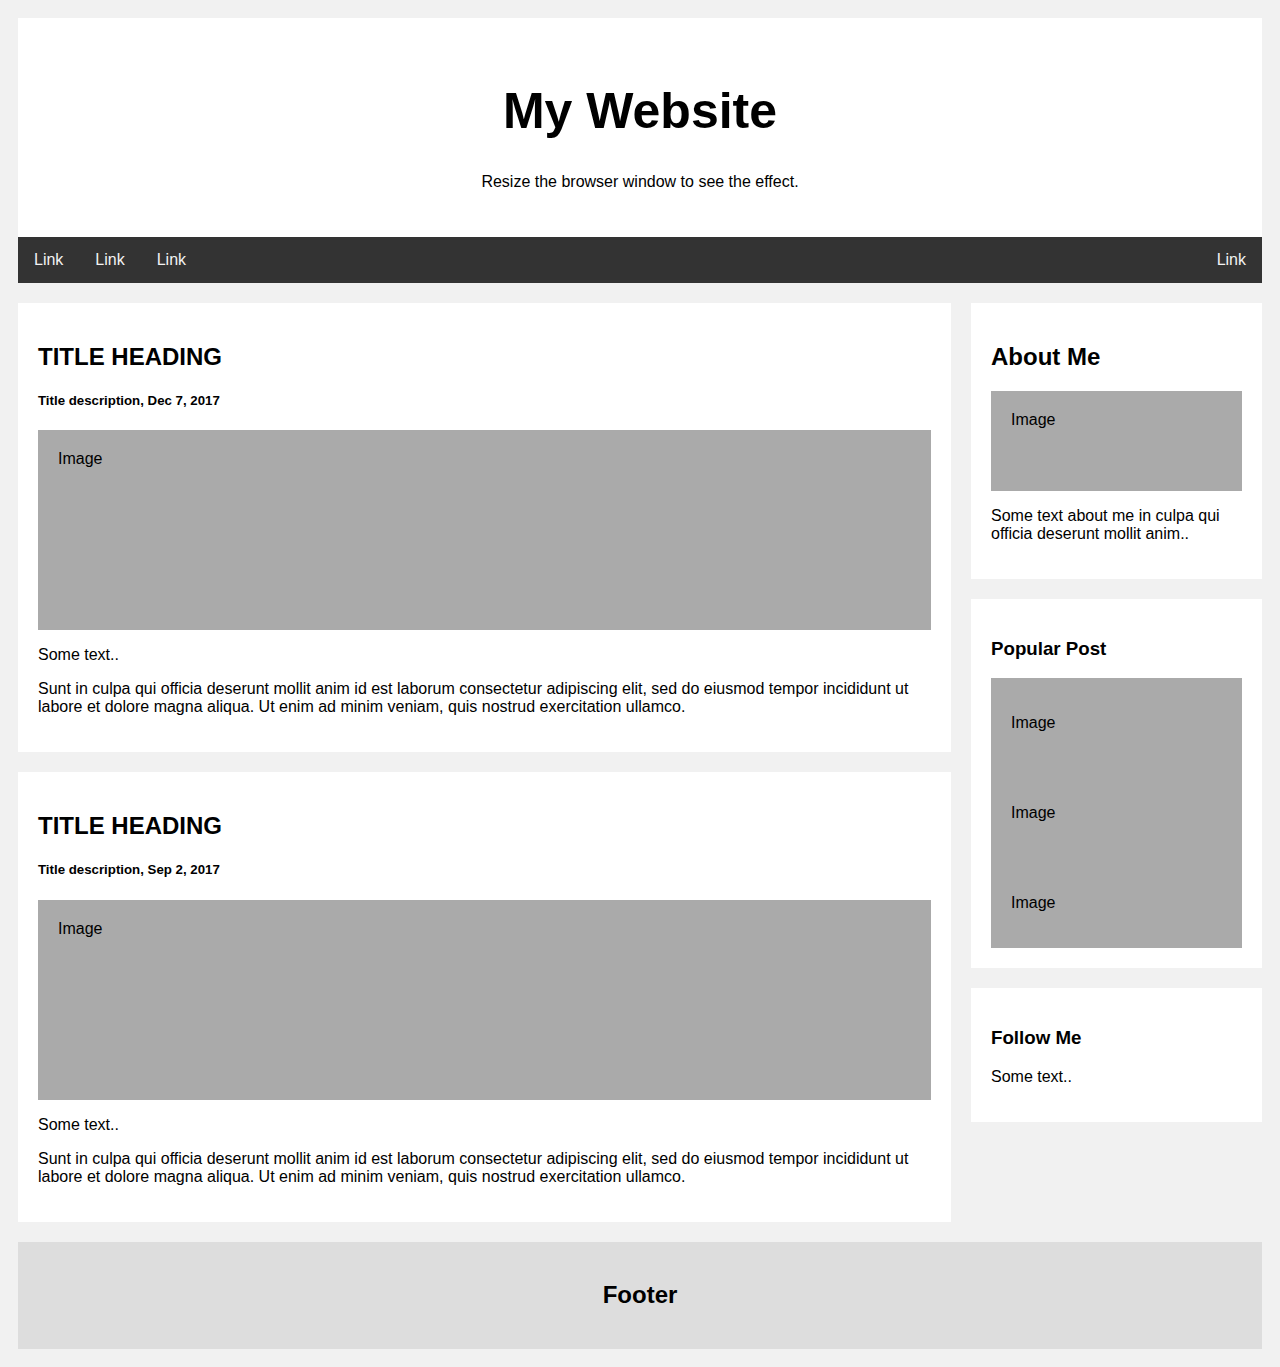
==== index.html @ 4550ee20 "added template stub" ====
<!DOCTYPE html>
<html>
<head>
<link rel="stylesheet" href="style.css"></link>
</style>
</head>
<body>

<div class="header">
  <h1>My Website</h1>
  <p>Resize the browser window to see the effect.</p>
</div>

<div class="topnav">
  <a href="#">Link</a>
  <a href="#">Link</a>
  <a href="#">Link</a>
  <a href="#" style="float:right">Link</a>
</div>

<div class="row">
  <div class="leftcolumn">
    <div class="card">
      <h2>TITLE HEADING</h2>
      <h5>Title description, Dec 7, 2017</h5>
      <div class="fakeimg" style="height:200px;">Image</div>
      <p>Some text..</p>
      <p>Sunt in culpa qui officia deserunt mollit anim id est laborum consectetur adipiscing elit, sed do eiusmod tempor incididunt ut labore et dolore magna aliqua. Ut enim ad minim veniam, quis nostrud exercitation ullamco.</p>
    </div>
    <div class="card">
      <h2>TITLE HEADING</h2>
      <h5>Title description, Sep 2, 2017</h5>
      <div class="fakeimg" style="height:200px;">Image</div>
      <p>Some text..</p>
      <p>Sunt in culpa qui officia deserunt mollit anim id est laborum consectetur adipiscing elit, sed do eiusmod tempor incididunt ut labore et dolore magna aliqua. Ut enim ad minim veniam, quis nostrud exercitation ullamco.</p>
    </div>
  </div>
  <div class="rightcolumn">
    <div class="card">
      <h2>About Me</h2>
      <div class="fakeimg" style="height:100px;">Image</div>
      <p>Some text about me in culpa qui officia deserunt mollit anim..</p>
    </div>
    <div class="card">
      <h3>Popular Post</h3>
      <div class="fakeimg"><p>Image</p></div>
      <div class="fakeimg"><p>Image</p></div>
      <div class="fakeimg"><p>Image</p></div>
    </div>
    <div class="card">
      <h3>Follow Me</h3>
      <p>Some text..</p>
    </div>
  </div>
</div>

<div class="footer">
  <h2>Footer</h2>
</div>

</body>
</html>
---- style.css ----
* {
  box-sizing: border-box;
}

body {
  font-family: Arial;
  padding: 10px;
  background: #f1f1f1;
}

/* Header/Blog Title */
.header {
  padding: 30px;
  text-align: center;
  background: white;
}

.header h1 {
  font-size: 50px;
}

/* Style the top navigation bar */
.topnav {
  overflow: hidden;
  background-color: #333;
}

/* Style the topnav links */
.topnav a {
  float: left;
  display: block;
  color: #f2f2f2;
  text-align: center;
  padding: 14px 16px;
  text-decoration: none;
}

/* Change color on hover */
.topnav a:hover {
  background-color: #ddd;
  color: black;
}

/* Create two unequal columns that floats next to each other */
/* Left column */
.leftcolumn {   
  float: left;
  width: 75%;
}

/* Right column */
.rightcolumn {
  float: left;
  width: 25%;
  background-color: #f1f1f1;
  padding-left: 20px;
}

/* Fake image */
.fakeimg {
  background-color: #aaa;
  width: 100%;
  padding: 20px;
}

/* Add a card effect for articles */
.card {
  background-color: white;
  padding: 20px;
  margin-top: 20px;
}

/* Clear floats after the columns */
.row:after {
  content: "";
  display: table;
  clear: both;
}

/* Footer */
.footer {
  padding: 20px;
  text-align: center;
  background: #ddd;
  margin-top: 20px;
}

/* Responsive layout - when the screen is less than 800px wide, make the two columns stack on top of each other instead of next to each other */
@media screen and (max-width: 800px) {
  .leftcolumn, .rightcolumn {   
    width: 100%;
    padding: 0;
  }
}

/* Responsive layout - when the screen is less than 400px wide, make the navigation links stack on top of each other instead of next to each other */
@media screen and (max-width: 400px) {
  .topnav a {
    float: none;
    width: 100%;
  }
}
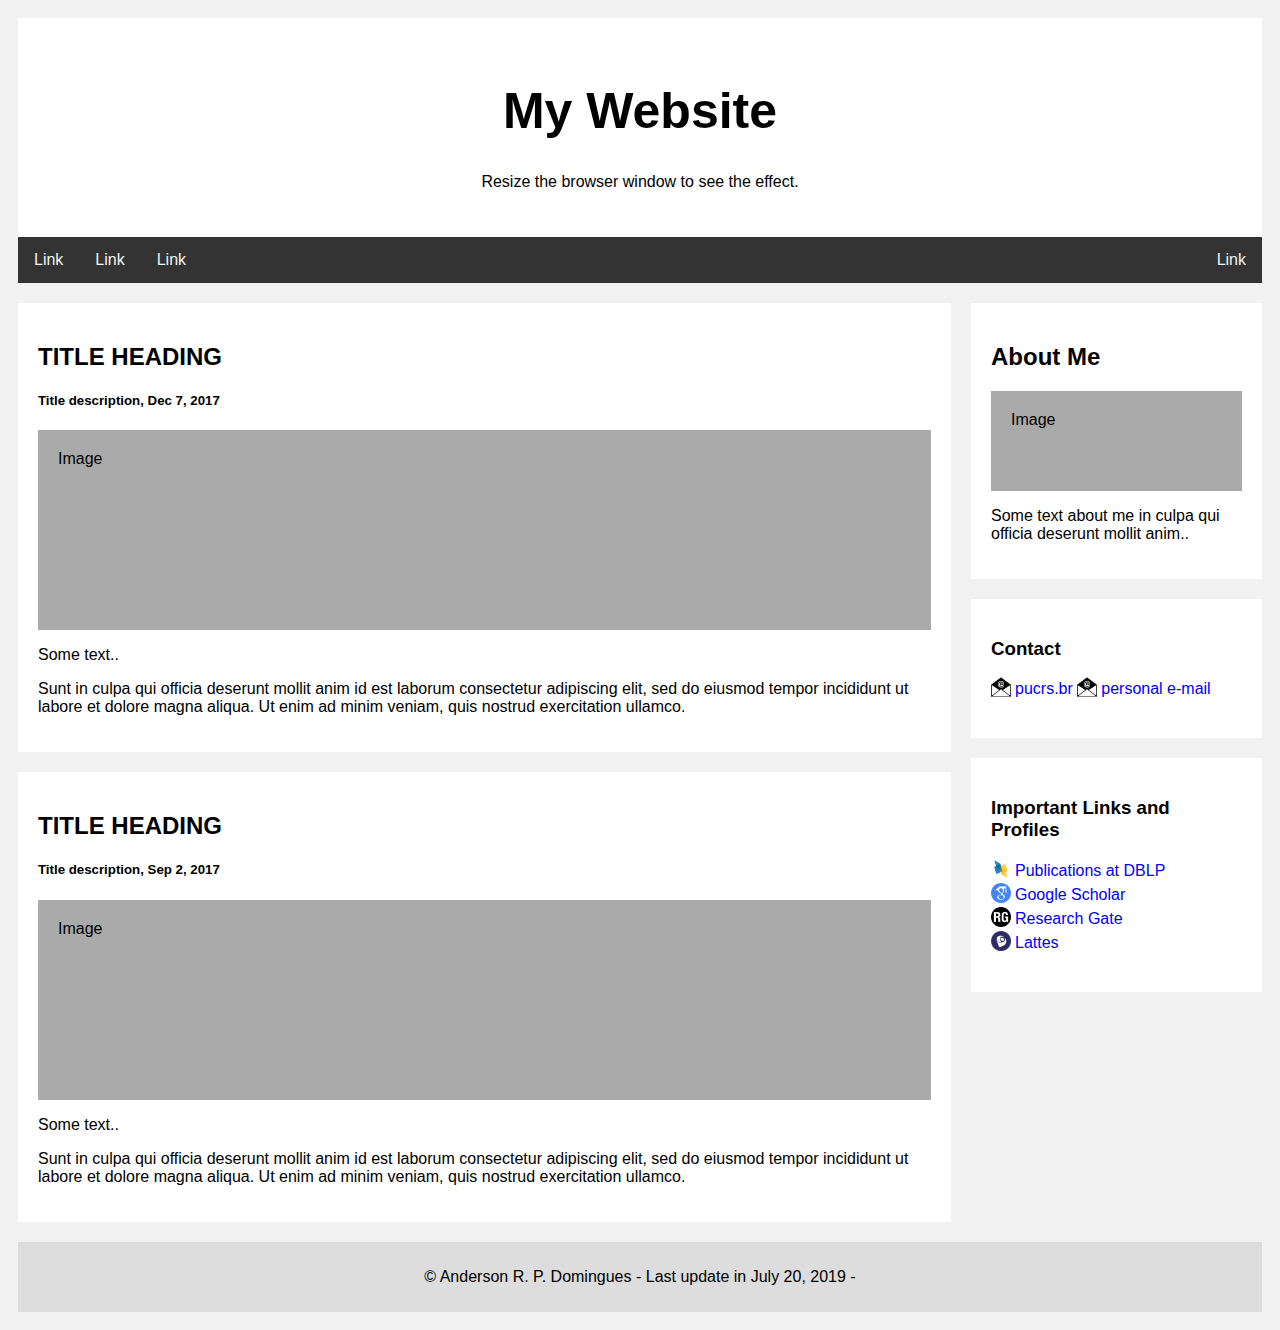
==== commit 2ba2d181: "transition commit" ====
--- a/index.html
+++ b/index.html
@@ -42,20 +42,27 @@
       <p>Some text about me in culpa qui officia deserunt mollit anim..</p>
     </div>
     <div class="card">
-      <h3>Popular Post</h3>
-      <div class="fakeimg"><p>Image</p></div>
-      <div class="fakeimg"><p>Image</p></div>
-      <div class="fakeimg"><p>Image</p></div>
+      <h3>Contact</h3>
+      <p>
+		<img class="icon" src="pics/icon-email.png" /><a href="mailto:anderson.domingues@acad.pucrs.br">pucrs.br</a>
+		<img class="icon" src="pics/icon-email.png" /><a href="mailto:ti.andersondomingues@gmail.com">personal e-mail</a><br />
+	  </p>
     </div>
     <div class="card">
-      <h3>Follow Me</h3>
-      <p>Some text..</p>
+      <h3>Important Links and Profiles</h3>
+      <p>
+		<img class="icon" src="pics/icon-dblp.png" /><a href="https://dblp.uni-trier.de/pers/hd/d/Domingues:Anderson_R=_P=">Publications at DBLP</a><br />
+		<img class="icon" src="pics/icon-gs.png" /><a href="https://scholar.google.com.br/citations?user=a7D3Db0AAAAJ">Google Scholar</a><br />
+		<img class="icon" src="pics/icon-rg.png" /><a href="https://www.researchgate.net/profile/Anderson_Domingues">Research Gate</a><br />
+		<img class="icon" src="pics/icon-lattes.png" /><a href="http://lattes.cnpq.br/5879502837295804">Lattes</a><br />
+	  </p>
     </div>
   </div>
 </div>
 
 <div class="footer">
-  <h2>Footer</h2>
+  <!--<h2>Footer</h2>-->
+  <p>&copy Anderson R. P. Domingues - Last update in July 20, 2019 - </p>
 </div>
 
 </body>
--- a/style.css
+++ b/style.css
@@ -70,6 +70,16 @@
   margin-top: 20px;
 }
 
+.card a{
+  color:blue;
+  text-decoration:none;
+}
+
+.card a:hover{
+  color:red;
+  text-decoration:underline;
+}
+
 /* Clear floats after the columns */
 .row:after {
   content: "";
@@ -79,7 +89,7 @@
 
 /* Footer */
 .footer {
-  padding: 20px;
+  padding: 10px;
   text-align: center;
   background: #ddd;
   margin-top: 20px;
@@ -100,3 +110,12 @@
     width: 100%;
   }
 }
+
+/* icon images */
+.icon {
+	width:20px;
+	height:20px;
+	display:inline;
+	margin:-1px 4px 5px 0px;
+	vertical-align:middle;d
+}
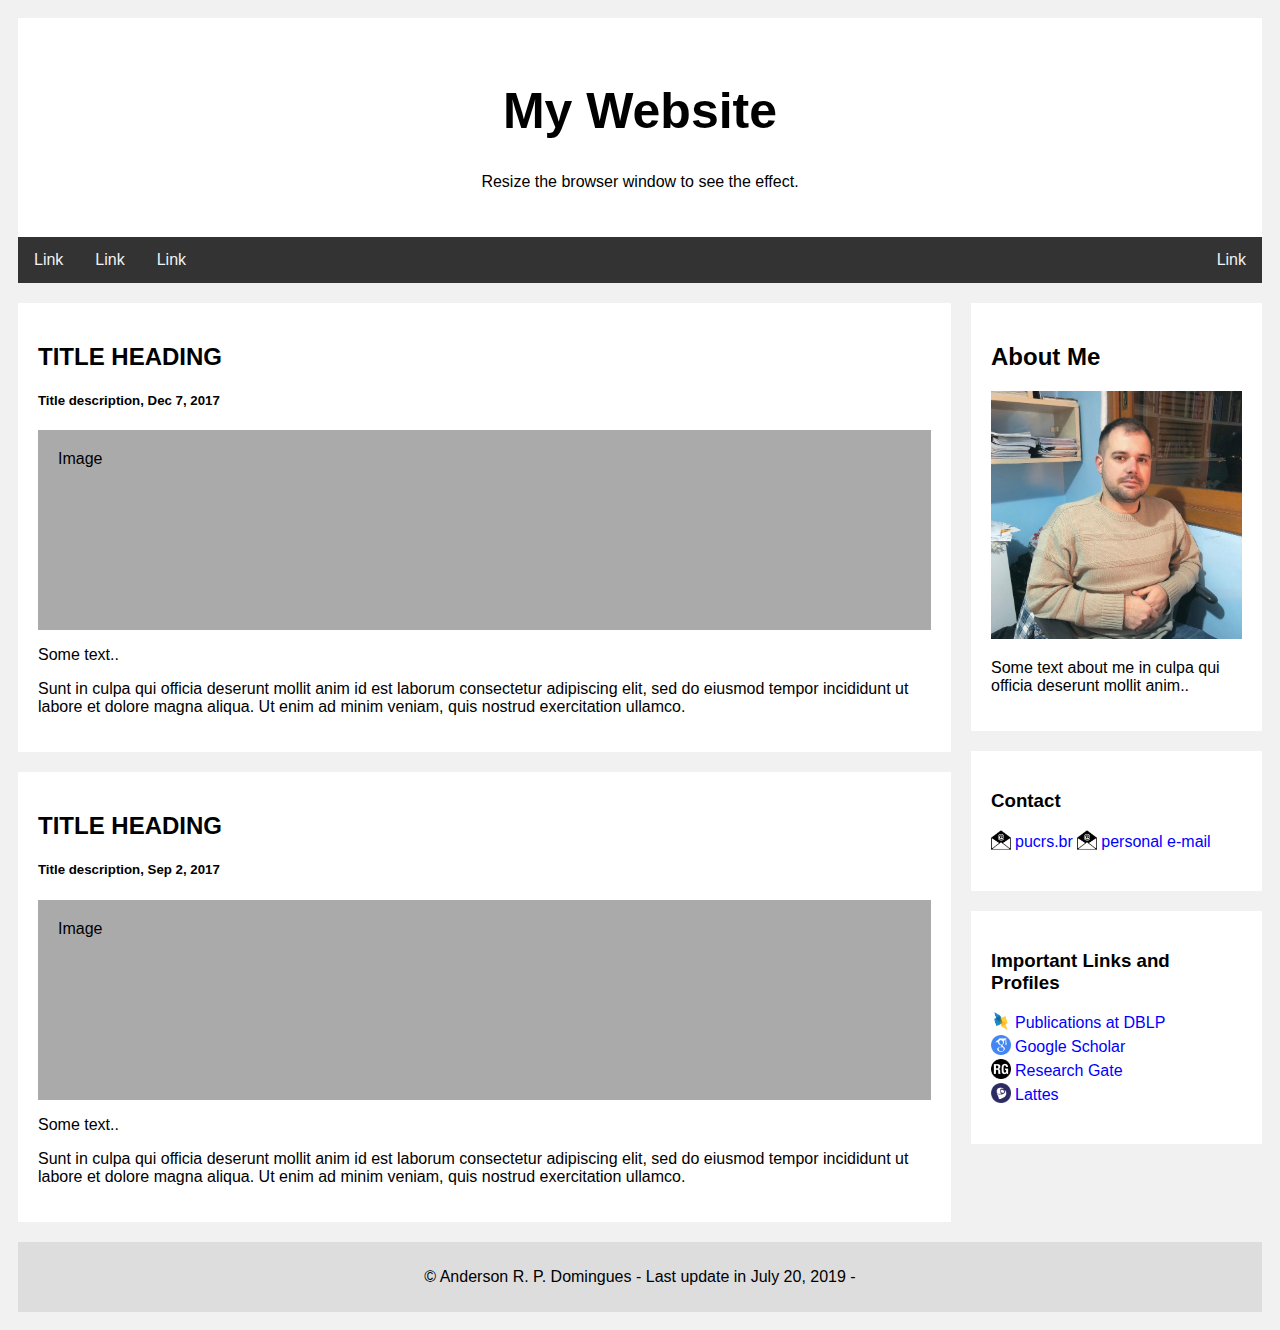
==== commit 3e8f31d2: "transition commit" ====
--- a/index.html
+++ b/index.html
@@ -1,8 +1,8 @@
 <!DOCTYPE html>
-<html>
+<html lang="en">
 <head>
-<link rel="stylesheet" href="style.css"></link>
-</style>
+<link rel="stylesheet" href="style.css" />
+<title>Anderson Domingues' personal webpage</title>
 </head>
 <body>
 
@@ -38,23 +38,23 @@
   <div class="rightcolumn">
     <div class="card">
       <h2>About Me</h2>
-      <div class="fakeimg" style="height:100px;">Image</div>
+      <img class="profile-pic" src="pics/pp.jpeg" alt="profile picture" />
       <p>Some text about me in culpa qui officia deserunt mollit anim..</p>
     </div>
     <div class="card">
       <h3>Contact</h3>
       <p>
-		<img class="icon" src="pics/icon-email.png" /><a href="mailto:anderson.domingues@acad.pucrs.br">pucrs.br</a>
-		<img class="icon" src="pics/icon-email.png" /><a href="mailto:ti.andersondomingues@gmail.com">personal e-mail</a><br />
+		<img class="icon" src="pics/icon-email.png" alt="email icon" /><a href="mailto:anderson.domingues@acad.pucrs.br">pucrs.br</a>
+		<img class="icon" src="pics/icon-email.png" alt="email icon" /><a href="mailto:ti.andersondomingues@gmail.com">personal e-mail</a><br />
 	  </p>
     </div>
     <div class="card">
       <h3>Important Links and Profiles</h3>
       <p>
-		<img class="icon" src="pics/icon-dblp.png" /><a href="https://dblp.uni-trier.de/pers/hd/d/Domingues:Anderson_R=_P=">Publications at DBLP</a><br />
-		<img class="icon" src="pics/icon-gs.png" /><a href="https://scholar.google.com.br/citations?user=a7D3Db0AAAAJ">Google Scholar</a><br />
-		<img class="icon" src="pics/icon-rg.png" /><a href="https://www.researchgate.net/profile/Anderson_Domingues">Research Gate</a><br />
-		<img class="icon" src="pics/icon-lattes.png" /><a href="http://lattes.cnpq.br/5879502837295804">Lattes</a><br />
+		<img class="icon" alt="dblp icon" src="pics/icon-dblp.png" /><a href="https://dblp.uni-trier.de/pers/hd/d/Domingues:Anderson_R=_P=">Publications at DBLP</a><br />
+		<img class="icon" alt="google scholar icon" src="pics/icon-gs.png" /><a href="https://scholar.google.com.br/citations?user=a7D3Db0AAAAJ">Google Scholar</a><br />
+		<img class="icon" alt="research gate icon" src="pics/icon-rg.png" /><a href="https://www.researchgate.net/profile/Anderson_Domingues">Research Gate</a><br />
+		<img class="icon" alt="lattes icon" src="pics/icon-lattes.png" /><a href="http://lattes.cnpq.br/5879502837295804">Lattes</a><br />
 	  </p>
     </div>
   </div>
@@ -62,7 +62,7 @@
 
 <div class="footer">
   <!--<h2>Footer</h2>-->
-  <p>&copy Anderson R. P. Domingues - Last update in July 20, 2019 - </p>
+  <p>&copy; Anderson R. P. Domingues - Last update in July 20, 2019 - </p>
 </div>
 
 </body>
--- a/style.css
+++ b/style.css
@@ -63,6 +63,9 @@
   padding: 20px;
 }
 
+.profile-pic{width:100%}
+	
+
 /* Add a card effect for articles */
 .card {
   background-color: white;
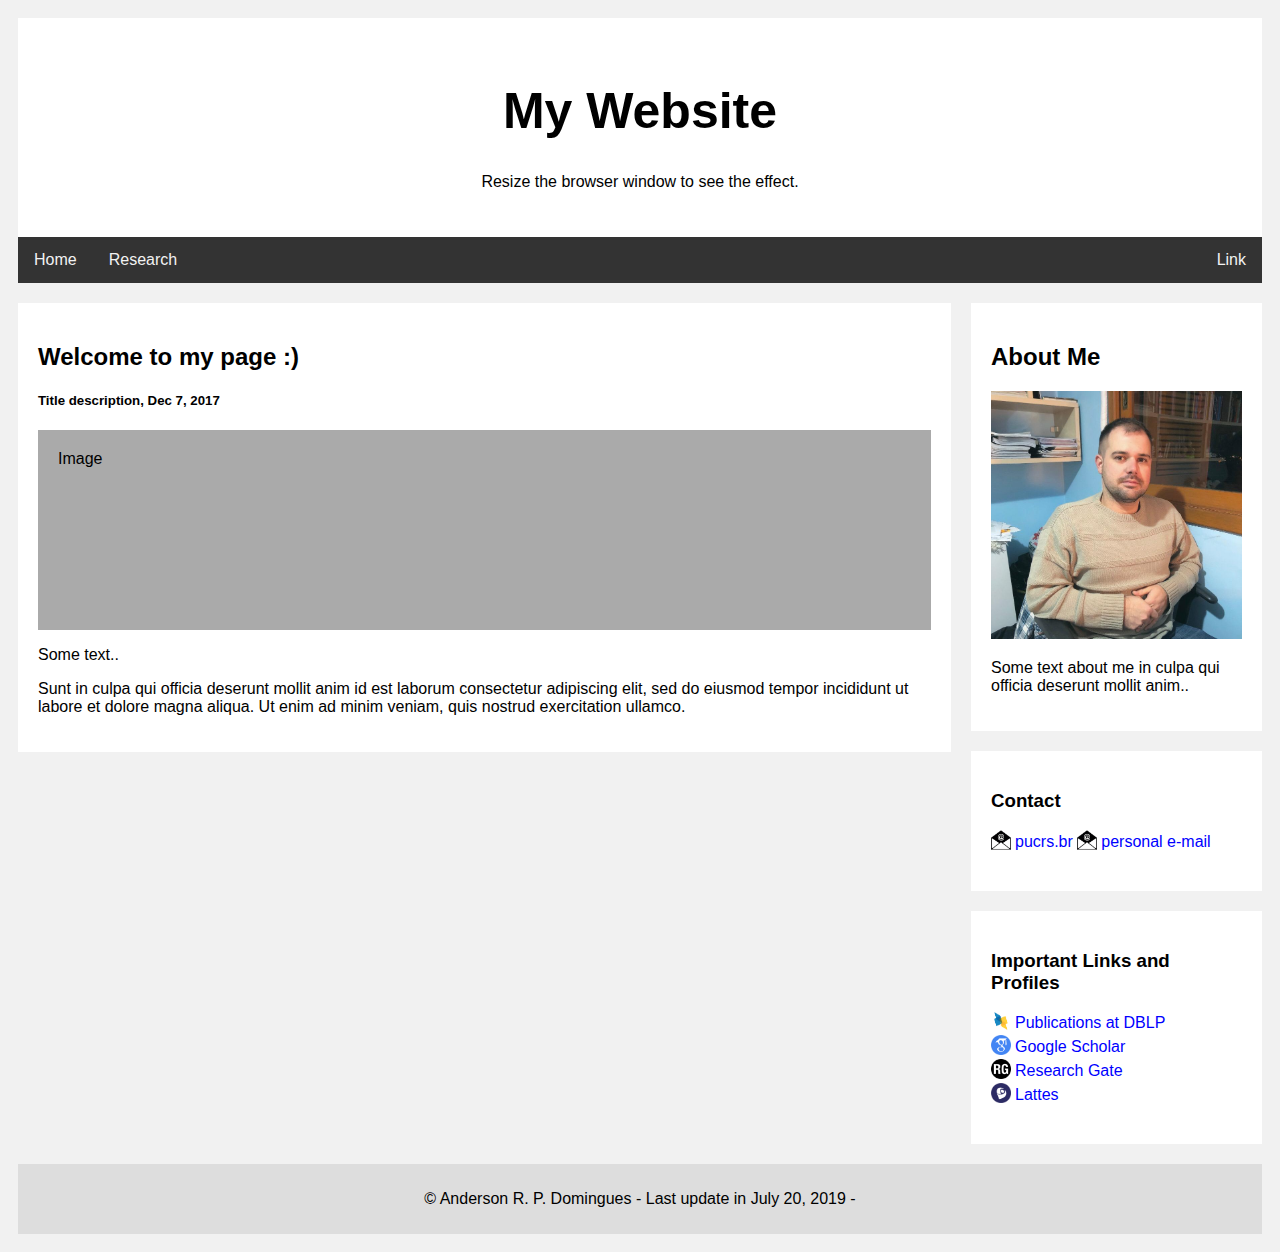
==== commit 175131ca: "transition commit" ====
--- a/index.html
+++ b/index.html
@@ -3,6 +3,8 @@
 <head>
 <link rel="stylesheet" href="style.css" />
 <title>Anderson Domingues' personal webpage</title>
+<script type="text/javascript" src="script/jquery-3.4.1.min.js"></script>
+<script type="text/javascript" src="script/main.js"></script>
 </head>
 <body>
 
@@ -12,29 +14,14 @@
 </div>
 
 <div class="topnav">
-  <a href="#">Link</a>
-  <a href="#">Link</a>
-  <a href="#">Link</a>
+  <a href="#" id="menu-home">Home</a>
+  <a href="#" id="menu-research">Research</a>
+  <a href="#" id="menu-blog"></a>
   <a href="#" style="float:right">Link</a>
 </div>
 
 <div class="row">
-  <div class="leftcolumn">
-    <div class="card">
-      <h2>TITLE HEADING</h2>
-      <h5>Title description, Dec 7, 2017</h5>
-      <div class="fakeimg" style="height:200px;">Image</div>
-      <p>Some text..</p>
-      <p>Sunt in culpa qui officia deserunt mollit anim id est laborum consectetur adipiscing elit, sed do eiusmod tempor incididunt ut labore et dolore magna aliqua. Ut enim ad minim veniam, quis nostrud exercitation ullamco.</p>
-    </div>
-    <div class="card">
-      <h2>TITLE HEADING</h2>
-      <h5>Title description, Sep 2, 2017</h5>
-      <div class="fakeimg" style="height:200px;">Image</div>
-      <p>Some text..</p>
-      <p>Sunt in culpa qui officia deserunt mollit anim id est laborum consectetur adipiscing elit, sed do eiusmod tempor incididunt ut labore et dolore magna aliqua. Ut enim ad minim veniam, quis nostrud exercitation ullamco.</p>
-    </div>
-  </div>
+  <div class="leftcolumn" id="page-content"></div>
   <div class="rightcolumn">
     <div class="card">
       <h2>About Me</h2>
@@ -64,6 +51,5 @@
   <!--<h2>Footer</h2>-->
   <p>&copy; Anderson R. P. Domingues - Last update in July 20, 2019 - </p>
 </div>
-
 </body>
 </html>
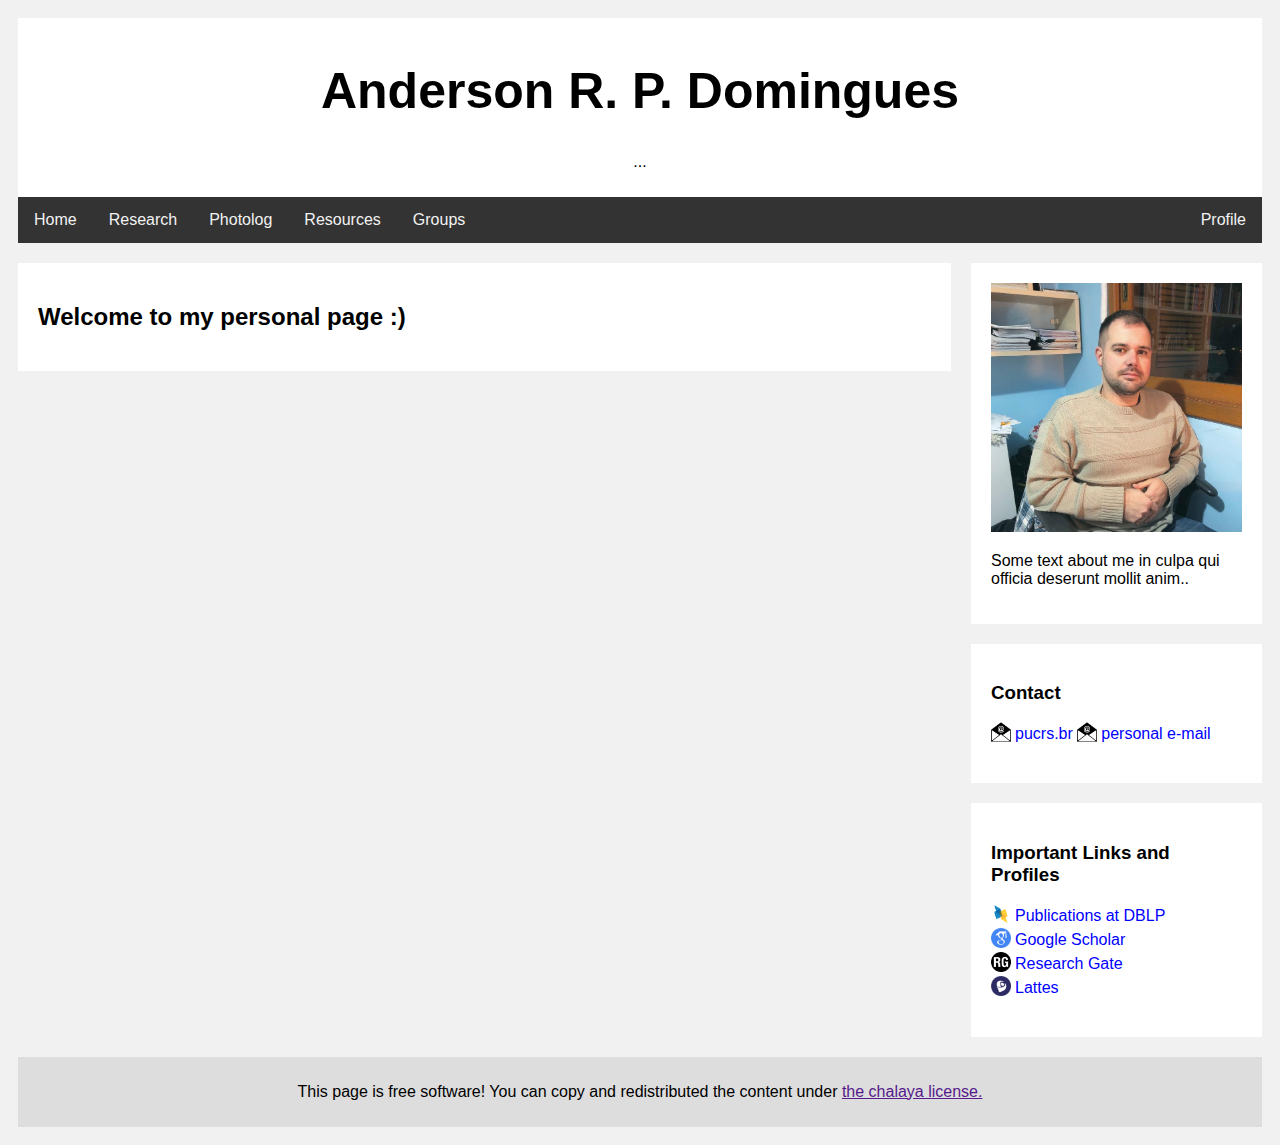
==== commit aee6adeb: "updated" ====
--- a/index.html
+++ b/index.html
@@ -9,22 +9,24 @@
 <body>
 
 <div class="header">
-  <h1>My Website</h1>
-  <p>Resize the browser window to see the effect.</p>
+  <h1>Anderson R. P. Domingues</h1>
+  <p>...</p>
 </div>
 
 <div class="topnav">
   <a href="#" id="menu-home">Home</a>
   <a href="#" id="menu-research">Research</a>
-  <a href="#" id="menu-blog"></a>
-  <a href="#" style="float:right">Link</a>
+  <a href="#" id="menu-photolog">Photolog</a>
+  <a href="#" id="menu-resources">Resources</a>
+  <a href="#" id="menu-groups">Groups</a>
+  <a href="#" style="float:right">Profile</a>
 </div>
 
 <div class="row">
   <div class="leftcolumn" id="page-content"></div>
   <div class="rightcolumn">
     <div class="card">
-      <h2>About Me</h2>
+      <!--<h2>About Me</h2>-->
       <img class="profile-pic" src="pics/pp.jpeg" alt="profile picture" />
       <p>Some text about me in culpa qui officia deserunt mollit anim..</p>
     </div>
@@ -49,7 +51,7 @@
 
 <div class="footer">
   <!--<h2>Footer</h2>-->
-  <p>&copy; Anderson R. P. Domingues - Last update in July 20, 2019 - </p>
+  <p>This page is free software! You can copy and redistributed the content under <a href="">the chalaya license.</a> </p>
 </div>
 </body>
 </html>
--- a/style.css
+++ b/style.css
@@ -10,13 +10,18 @@
 
 /* Header/Blog Title */
 .header {
-  padding: 30px;
+  padding: 10px;
   text-align: center;
   background: white;
+  /*background-image: url("pics/santander2.jpg");*/
+  background-position: center top;
+  background-attachment: scroll;
+  background-size: 100%;
 }
 
 .header h1 {
   font-size: 50px;
+  /*margin-bottom:0px;*/
 }
 
 /* Style the top navigation bar */
@@ -120,5 +125,14 @@
 	height:20px;
 	display:inline;
 	margin:-1px 4px 5px 0px;
-	vertical-align:middle;d
+	vertical-align:middle;
 }
+
+/* clicable stuff */
+.link{
+  color: blue;
+}
+
+.link:hover{
+  color: red;
+}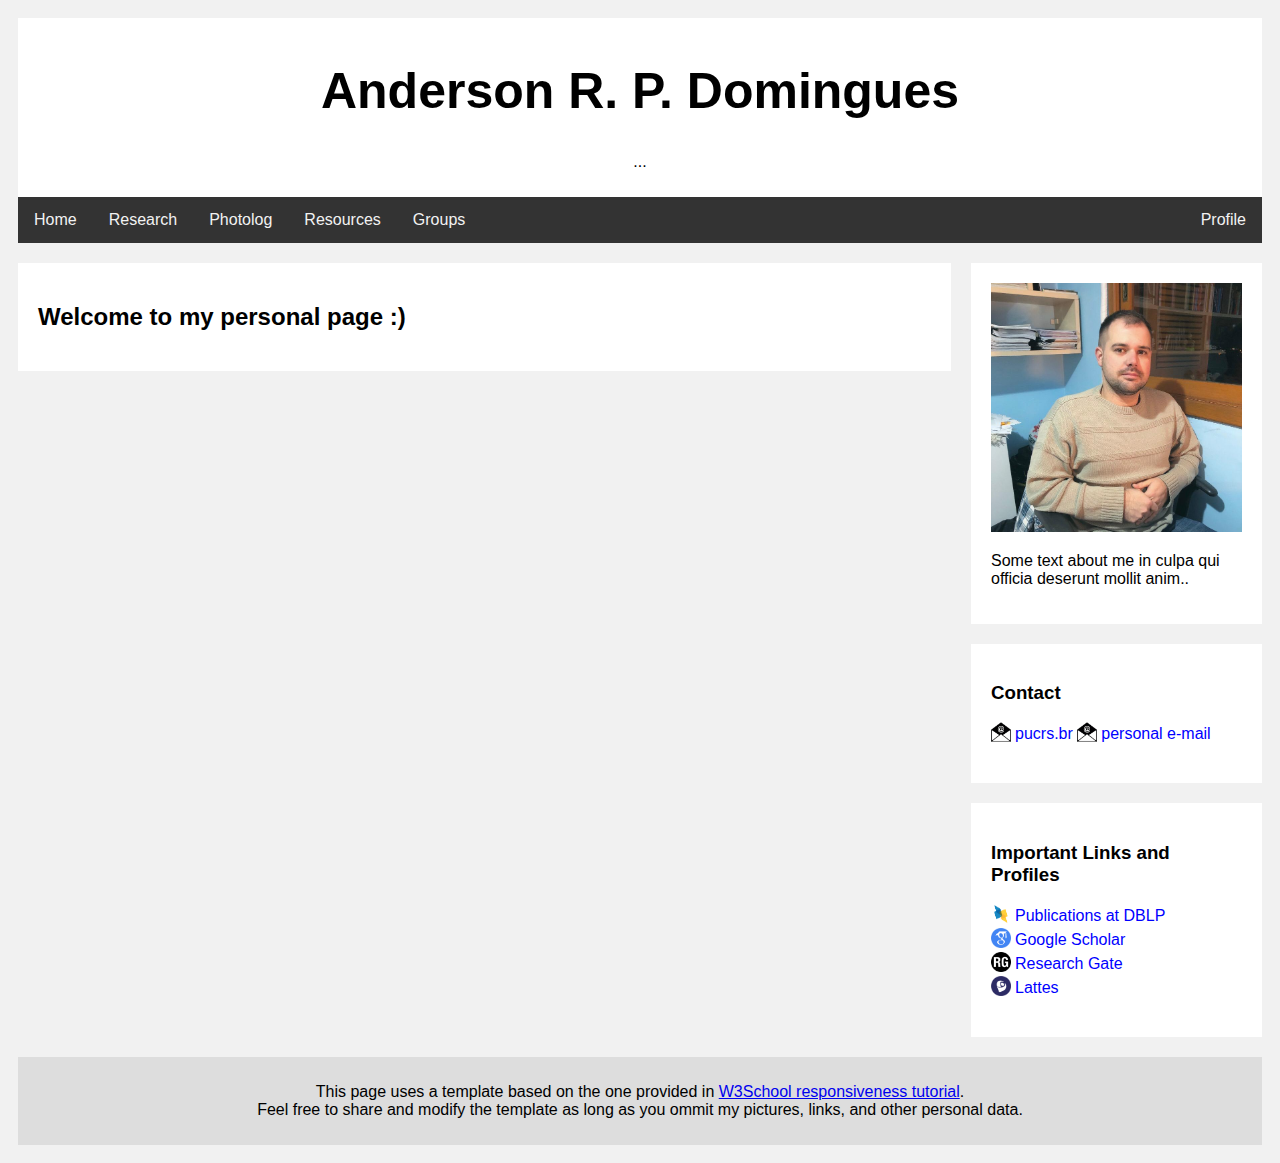
==== commit ff1701f3: "transition commit" ====
--- a/index.html
+++ b/index.html
@@ -40,10 +40,10 @@
     <div class="card">
       <h3>Important Links and Profiles</h3>
       <p>
-		<img class="icon" alt="dblp icon" src="pics/icon-dblp.png" /><a href="https://dblp.uni-trier.de/pers/hd/d/Domingues:Anderson_R=_P=">Publications at DBLP</a><br />
-		<img class="icon" alt="google scholar icon" src="pics/icon-gs.png" /><a href="https://scholar.google.com.br/citations?user=a7D3Db0AAAAJ">Google Scholar</a><br />
-		<img class="icon" alt="research gate icon" src="pics/icon-rg.png" /><a href="https://www.researchgate.net/profile/Anderson_Domingues">Research Gate</a><br />
-		<img class="icon" alt="lattes icon" src="pics/icon-lattes.png" /><a href="http://lattes.cnpq.br/5879502837295804">Lattes</a><br />
+		<img class="icon" alt="dblp icon" src="pics/icon-dblp.png" /><a target="_blank" href="https://dblp.uni-trier.de/pers/hd/d/Domingues:Anderson_R=_P=">Publications at DBLP</a><br />
+		<img class="icon" alt="google scholar icon" src="pics/icon-gs.png" /><a target="_blank" href="https://scholar.google.com.br/citations?user=a7D3Db0AAAAJ">Google Scholar</a><br />
+		<img class="icon" alt="research gate icon" src="pics/icon-rg.png" /><a target="_blank" href="https://www.researchgate.net/profile/Anderson_Domingues">Research Gate</a><br />
+		<img class="icon" alt="lattes icon" src="pics/icon-lattes.png" /><a target="_blank" href="http://lattes.cnpq.br/5879502837295804">Lattes</a><br />
 	  </p>
     </div>
   </div>
@@ -51,7 +51,7 @@
 
 <div class="footer">
   <!--<h2>Footer</h2>-->
-  <p>This page is free software! You can copy and redistributed the content under <a href="">the chalaya license.</a> </p>
+  <p>This page uses a template based on the one provided in <a href="https://www.w3schools.com/css/css_rwd_intro.asp">W3School responsiveness tutorial</a>.<br /> Feel free to share and modify the template as long as you ommit my pictures, links, and other personal data.</a></p>
 </div>
 </body>
 </html>
